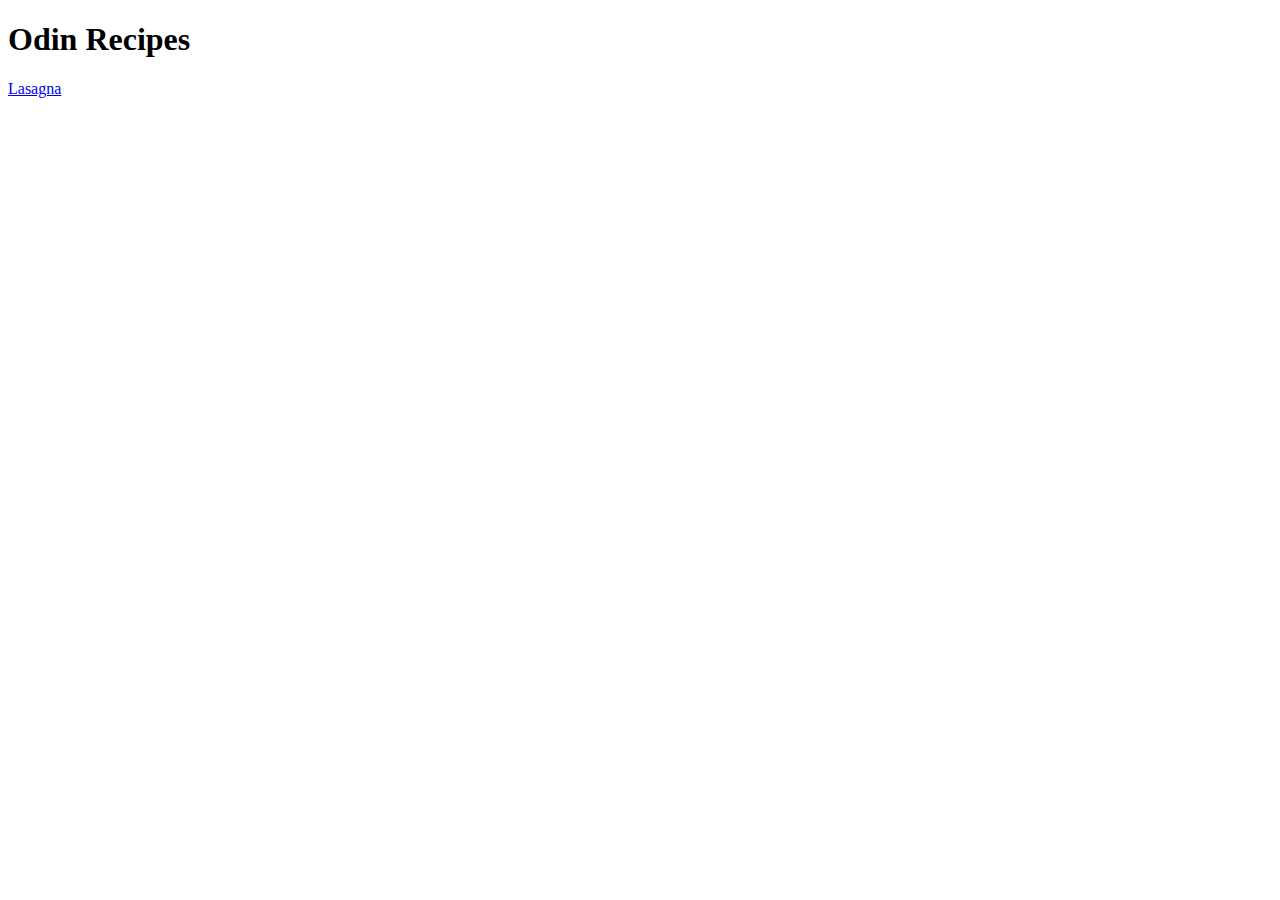
==== index.html @ 0bdb7b4a "Create a website with link to Lasagna recipe" ====
<!DOCTYPE html>
<html lang="en">
    <head>
        <meta charset="UTF-8">
        <title>Odin Recipes</title>
    </head>
    <body>
        <h1>Odin Recipes</h1>
        <a href="recipes/lasagna.html">Lasagna</a>
    </body>
    
</html>
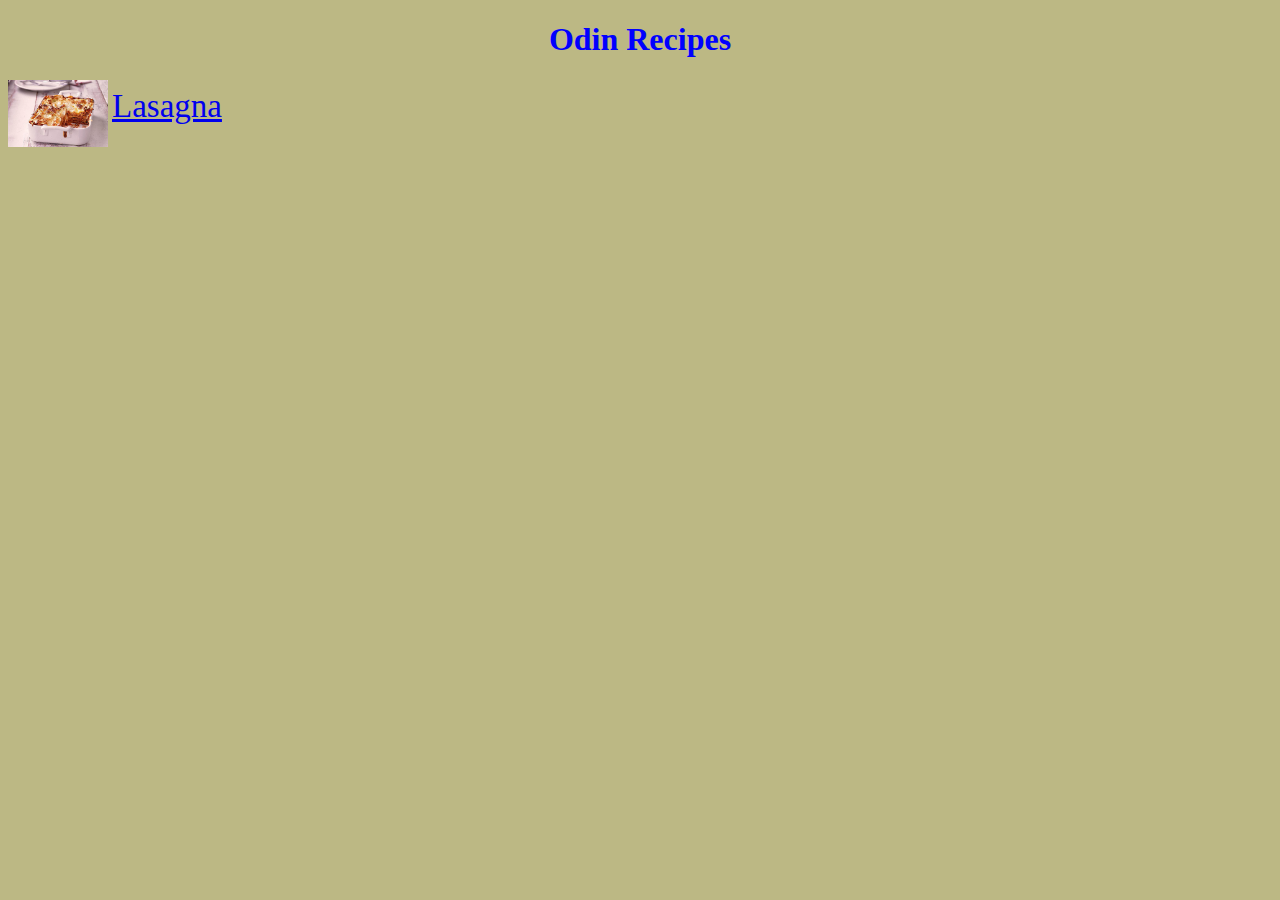
==== commit c8ac36bd: "Add CSS formating" ====
--- a/index.html
+++ b/index.html
@@ -3,10 +3,15 @@
     <head>
         <meta charset="UTF-8">
         <title>Odin Recipes</title>
+        <link rel="stylesheet" href="./style.css">
     </head>
     <body>
+
         <h1>Odin Recipes</h1>
-        <a href="recipes/lasagna.html">Lasagna</a>
+        <div>
+            <img src="./recipes/images/lasagna.jpg" >
+            <a href="recipes/lasagna.html" target="_blank" rel="noopener noreferrer">Lasagna</a>
+        </div>
     </body>
     
 </html>--- a/style.css
+++ b/style.css
@@ -0,0 +1,19 @@
+*{
+    background-color: rgb(188, 184, 132);
+}
+
+h1 {
+    text-align: center;
+    color: blue;
+
+
+}
+div img{
+    width: 100px;
+    height: auto;
+    vertical-align: middle;
+    
+}
+div a {
+    font-size: 33px;
+}